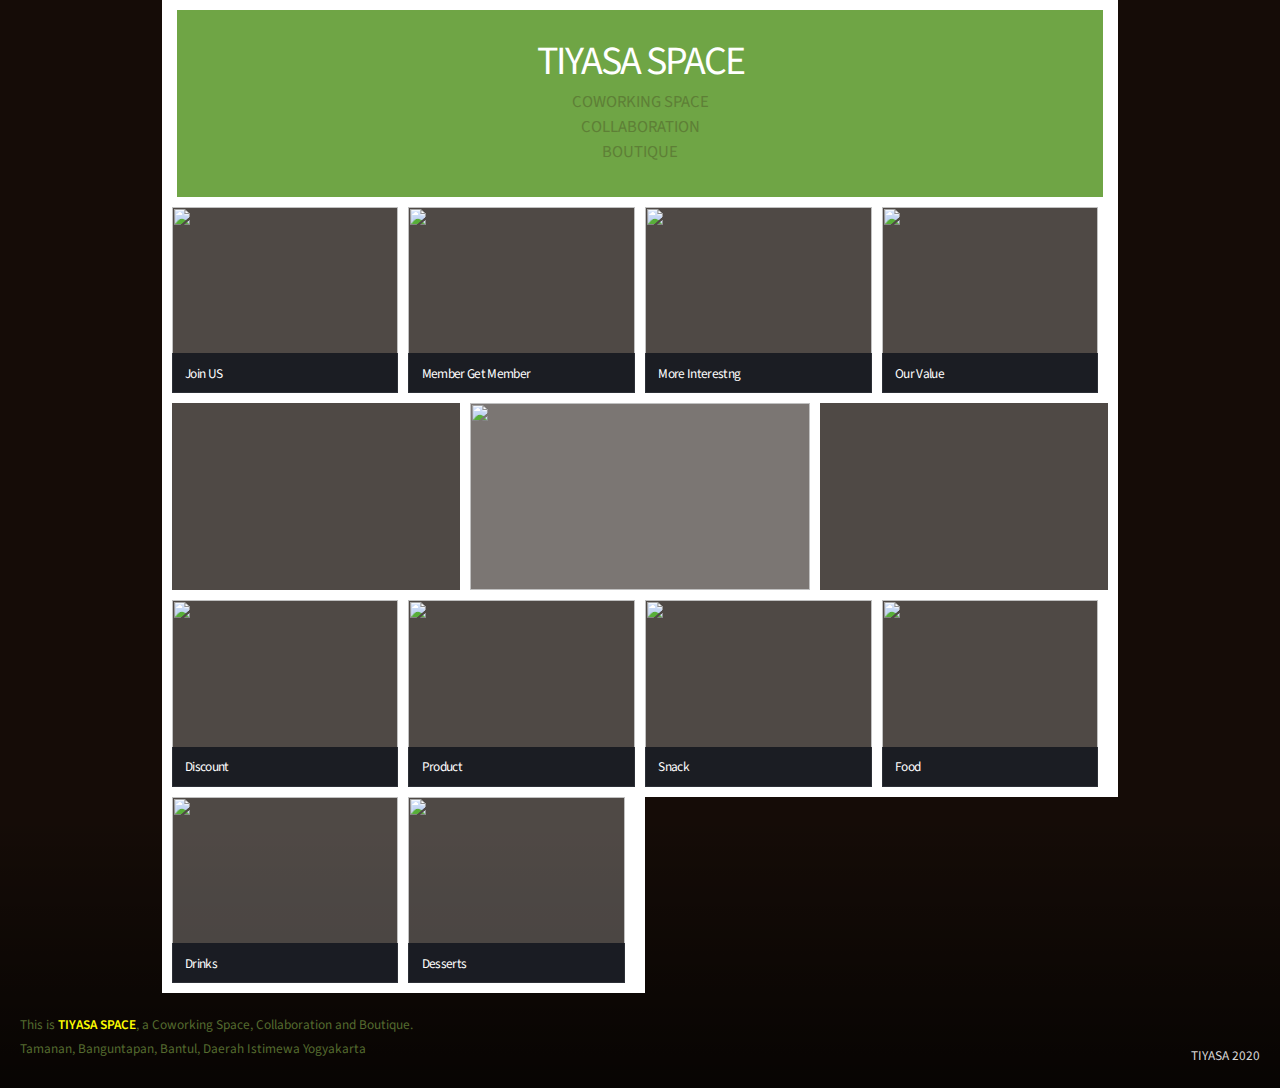
==== tiyasa2/index.html @ 37e42406 "index and css" ====
<!DOCTYPE HTML>
<!--
	Parallelism by HTML5 UP
	html5up.net | @ajlkn
	Free for personal and commercial use under the CCA 3.0 license (html5up.net/license)
-->
<html>
	<head>
		<title>TIYASA</title>
		<meta charset="utf-8" />
		<meta name="viewport" content="width=device-width, initial-scale=1, " />
		<link rel="stylesheet" href="assets/css/main.css" />
		<noscript><link rel="stylesheet" href="assets/css/noscript.css" /></noscript>
	</head>
	<body class="item">

		<!-- Wrapper -->
			<div id="wrapper">

				<!-- Main -->
					<section id="main">

						<div class="item">

								<div class="item intro span-4">
									<h1 align="center">TIYASA SPACE</h1>
									<p align="center">COWORKING SPACE </br>COLLABORATION<br />
									BOUTIQUE</p>
								</div>
						</div>


						<div class="items">

								<article class="item thumb span-1">
									<h2>Join US</h2>
									<a href="images/fulls/01.jpg" class="image"><img src="images/thumbs/01.jpg" alt=""></a>
								</article>

								<article class="item thumb span-1">
									<h2>Member Get Member</h2>
									<a href="images/fulls/02.jpg" class="image"><img src="images/thumbs/02.jpg" alt=""></a>
								</article>

								<article class="item thumb span-1">
									<h2>More Interestng</h2>
									<a href="images/fulls/03.jpg" class="image"><img src="images/thumbs/03.jpg" alt=""></a>
								</article>

								<article class="item thumb span-1">
									<h2>Our Value</h2>
									<a href="images/fulls/04.jpg" class="image"><img src="images/thumbs/04.jpg" alt=""></a>
								</article>
<!--
								<article class="item thumb span-2">
									<h2>Strategis to Build Collaboration</h2>
									<a href="images/fulls/05.jpg" class="image"><img src="images/thumbs/05.jpg" alt=""></a>
								</article>

								<article class="item thumb span-2">
									<h2>People Development</h2>
									<a href="images/fulls/06.jpg" class="image"><img src="images/thumbs/06.jpg" alt=""></a>
								</article>
-->
							</div>
							<div class="item thumb span-6">


								<article class="item thumb span-2" align="center" width="20%" height="20%" style="display: block; margin: auto; position: center;">
									<a href="images/thumbs/Menu_Tiyasa.jpg" class="image">
										<img src="images/thumbs/Menu_Tiyasa.jpg" alt=""></a>
								</article>
				
									<!-- <img src="images/thumbs/Menu_Tiyasa.jpg"  style="height:100%;" alt=""> --> 
							</div>
								

						<!-- Items -->

							<div class="items">

								<article class="item thumb span-1">
									<h2>Discount</h2><a href="images/fulls/Announcement-Kasir.jpg" class="image">
										<img src="images/thumbs/Announcement-Kasir.jpg" alt=""></a>
								</article>

								<article class="item thumb span-1">
									<h2>Product</h2><a href="images/fulls/foto.jpg" class="image">
									<img src="images/thumbs/foto.jpg" alt=""></a>
								</article>

								<article class="item thumb span-1">
									<h2>Snack</h2><a href="images/fulls/Menu_Tiyasa-02.jpg" class="image">
									<img src="images/thumbs/Menu_Tiyasa-02.jpg" alt=""></a>
								</article>

								<article class="item thumb span-1">
									<h2>Food</h2><a href="images/fulls/Menu_Tiyasa-03.jpg" class="image">
									<img src="images/thumbs/Menu_Tiyasa-03.jpg" alt=""></a>
								</article>

							</div>
							<div class="items">
								<article class="item thumb span-1">
									<h2>Drinks</h2><a href="images/fulls/Menu_Tiyasa-04.jpg" class="image">
									<img src="images/thumbs/Menu_Tiyasa-04.jpg" alt=""></a>
								</article>

								<article class="item thumb span-1">
									<h2>Desserts</h2><a href="images/fulls/Menu_Tiyasa-05.jpg" class="image">
									<img src="images/thumbs/Menu_Tiyasa-05.jpg" alt=""></a>
								</article>

							</div>

					</section>

				<!-- Footer -->
					<section id="footer">
						<section>
							<p>This is <strong>TIYASA SPACE</strong>, a Coworking Space, Collaboration and Boutique.</br>Tamanan, Banguntapan, Bantul, Daerah Istimewa Yogyakarta 
							</p>

						</section>		
						<section>
							<ul class="icons">
							<li>
								<a href="https://www.instagram.com/tiyasa.space/"><img src="images/ig_logo.png" alt="" style="width:20%;"></a></a>
								<a href="https://api.whatsapp.com/send?phone=6287836320206&text=Hi%20%2C%20TIYASA"><img src="images/wa_logo.png" alt="" style="width:20%;"></a></a>
							</ul>
							</li>
							</ul>
							<ul class="copyright">
								<li><a href="http://html5up.net">TIYASA 2020</a></li>
						</section>
					</section>

			</div>

		<!-- Scripts -->
			<script src="assets/js/jquery.min.js"></script>
			<script src="assets/js/jquery.poptrox.min.js"></script>
			<script src="assets/js/browser.min.js"></script>
			<script src="assets/js/breakpoints.min.js"></script>
			<script src="assets/js/util.js"></script>
			<script src="assets/js/main.js"></script>

	</body>
</html>
---- tiyasa2/assets/css/main.css ----
@import url("https://fonts.googleapis.com/css?family=Source+Sans+Pro:400,600");
@import url("fontawesome-all.min.css");

/*
	Parallelism by HTML5 UP
	html5up.net | @ajlkn
	Free for personal and commercial use under the CCA 3.0 license (html5up.net/license)
*/

html, body, div, span, applet, object,
iframe, h1, h2, h3, h4, h5, h6, p, blockquote,
pre, a, abbr, acronym, address, big, cite,
code, del, dfn, em, img, ins, kbd, q, s, samp,
small, strike, strong, sub, sup, tt, var, b,
u, i, center, dl, dt, dd, ol, ul, li, fieldset,
form, label, legend, table, caption, tbody,
tfoot, thead, tr, th, td, article, aside,
canvas, details, embed, figure, figcaption,
footer, header, hgroup, menu, nav, output, ruby,
section, summary, time, mark, audio, video {
	margin: 0;
	padding: 0;
	border: 0;
	font-size: 100%;
	font: inherit;
	vertical-align: baseline;}

article, aside, details, figcaption, figure,
footer, header, hgroup, menu, nav, section {
	display: block;}

body {
	line-height: 1;
}

ol, ul {
	list-style: none;
}

blockquote, q {
	quotes: none;
}

	blockquote:before, blockquote:after, q:before, q:after {
		content: '';
		content: none;
	}

table {
	border-collapse: collapse;
	border-spacing: 0;
}

body {
	-webkit-text-size-adjust: none;
}

mark {
	background-color: transparent;
	color: inherit;
}

input::-moz-focus-inner {
	border: 0;
	padding: 0;
}

input, select, textarea {
	-moz-appearance: none;
	-webkit-appearance: none;
	-ms-appearance: none;
	appearance: none;
}

/* Basic */

	html {
		box-sizing: border-box;
	}

	*, *:before, *:after {
		box-sizing: inherit;
	}

	body {
		background-image: url("images/overlay.png"), -moz-linear-gradient(top, rgba(0, 0, 0, 0) 75%, rgba(0, 0, 0, 0.65)), url("../../images/bg.jpg");
		background-image: url("images/overlay.png"), -webkit-linear-gradient(top, rgba(0, 0, 0, 0) 75%, rgba(0, 0, 0, 0.65)), url("../../images/bg.jpg");
		background-image: url("images/overlay.png"), -ms-linear-gradient(top, rgba(0, 0, 0, 0) 75%, rgba(0, 0, 0, 0.65)), url("../../images/bg.jpg");
		background-image: url("images/overlay.png"), linear-gradient(top, rgba(0, 0, 0, 0) 75%, rgba(0, 0, 0, 0.65)), url("../../images/bg.jpg");
		background-position: top left, bottom left, auto;
		background-size: auto, 100% 100%, cover;
		background-attachment: fixed;
		background-repeat: repeat, no-repeat, auto;
		position: relative;
		background-color: #150C07;
		line-height: 1.75em;
		overflow-x: hidden;
		overflow-y: auto;
	}

		body.is-preload *, body.is-preload *:before, body.is-preload *:after {
			-moz-animation: none !important;
			-webkit-animation: none !important;
			-ms-animation: none !important;
			animation: none !important;
			-moz-transition: none !important;
			-webkit-transition: none !important;
			-ms-transition: none !important;
			transition: none !important;
		}

		@media screen and (max-width: 1280px) {

			body {
				background-attachment: scroll;
			}

		}

		@media screen and (max-width: 736px) {

			body {
				background-attachment: scroll;
				background-size: auto, 100% 100%, 250% auto;
				background-repeat: repeat, no-repeat, no-repeat;
				background-position: top left, bottom left, 50% 0%;
			}

		}

	body, input, select, textarea {
		font-family: 'Source Sans Pro';
		font-weight: 400;
		padding: 0;
		font-size: 13pt;
		color: rgba(85,107,47);
	}

		@media screen and (max-width: 1680px) {

			body, input, select, textarea {
				font-size: 11pt;
			}

		}

		@media screen and (max-width: 1280px) {

			body, input, select, textarea {
				font-size: 10pt;
			}

		}

		@media screen and (max-width: 980px) {

			body, input, select, textarea {
				font-size: 11pt;
			}

		}

	a {
		color: #fff;
		color: rgba(255, 255, 255, 0.85);
		text-decoration: none;
		-moz-transition: color 0.25s ease-in-out;
		-webkit-transition: color 0.25s ease-in-out;
		-ms-transition: color 0.25s ease-in-out;
		transition: color 0.25s ease-in-out;
	}

		a:hover {
			color: #d64760;
		}

	h1, h2, h3, h4, h5, h6 {
		font-weight: 400;
		color: #fff;
		letter-spacing: -0.05em;
	}

	strong, b {
		color: ##ffff00;
		color: rgba(255,255,0,1);
		font-weight: 600;
	}

/* List */

	ul.icons {
		cursor: default;
		margin: 0 0 0.5em 0;
	}

		ul.icons li {
			display: inline-block;
			font-size: 1.5em;
			margin-left: 1em;
		}

			ul.icons li span {
				display: none;
			}

			ul.icons li a {
				opacity: 0.35;
				color: #fff;
				-moz-transition: opacity 0.25s ease-in-out;
				-webkit-transition: opacity 0.25s ease-in-out;
				-ms-transition: opacity 0.25s ease-in-out;
				transition: opacity 0.25s ease-in-out;
			}

				ul.icons li a:hover {
					opacity: 1.0;
				}

			ul.icons li:first-child {
				margin-left: 0;
			}

		@media screen and (max-width: 736px) {

			ul.icons {
				margin: 0 0 2em 0;
			}

		}

/* Icons */

	.icon {
		text-decoration: none;
		position: relative;
		text-decoration: none;
	}

		.icon:before {
			-moz-osx-font-smoothing: grayscale;
			-webkit-font-smoothing: antialiased;
			display: inline-block;
			font-style: normal;
			font-variant: normal;
			text-rendering: auto;
			line-height: 1;
			text-transform: none !important;
			font-family: 'Font Awesome 5 Free';
			font-weight: 400;
		}

		.icon:before {
			line-height: inherit;
		}

		.icon > .label {
			display: none;
		}

		.icon.solid:before {
			font-weight: 900;
		}

		.icon.brands:before {
			font-family: 'Font Awesome 5 Brands';
		}

/* Wrapper */

	#wrapper {
		min-height: 100vh;
		display: -moz-flex;
		display: -webkit-flex;
		display: -ms-flex;
		display: flex;
		-moz-flex-direction: column;
		-webkit-flex-direction: column;
		-ms-flex-direction: column;
		flex-direction: column;
		-moz-justify-content: space-between;
		-webkit-justify-content: space-between;
		-ms-justify-content: space-between;
		justify-content: space-between;
		-moz-align-items: center;
		-webkit-align-items: center;
		-ms-align-items: center;
		align-items: center;
		-moz-transition: -moz-filter 0.5s ease-in-out;
		-webkit-transition: -webkit-filter 0.5s ease-in-out;
		-ms-transition: -ms-filter 0.5s ease-in-out;
		transition: filter 0.5s ease-in-out;
	}

		#wrapper:before {
			content: '';
			display: block;
		}

		body.is-poptrox-visible #wrapper {
			-moz-filter: blur(0.25em);
			-webkit-filter: blur(0.25em);
			-ms-filter: blur(0.25em);
			filter: blur(0.25em);
		}

		@media screen and (max-width: 736px) {

			#wrapper {
				min-height: 0;
			}

		}

/* Scroll Zone */

	.scrollZone {
		position: fixed;
		width: 6rem;
		height: 100vh;
		cursor: -moz-grab;
		cursor: -webkit-grab;
		cursor: -ms-grab;
		cursor: grab;
		z-index: 10001;
	}

		.scrollZone.left {
			left: 0;
		}

		.scrollZone.right {
			right: 0;
		}

		@media screen and (max-width: 736px) {

			.scrollZone {
				display: none;
			}

		}

/* Main */

	#main {
		-moz-transition: opacity 1s ease-in-out;
		-webkit-transition: opacity 1s ease-in-out;
		-ms-transition: opacity 1s ease-in-out;
		transition: opacity 1s ease-in-out;
		-moz-transition-delay: 0.5s;
		-webkit-transition-delay: 0.5s;
		-ms-transition-delay: 0.5s;
		transition-delay: 0.5s;
		position: relative;
		z-index: 1;
		width: -moz-min-content;
		width: -webkit-min-content;
		width: -ms-min-content;
		width: min-content;
		max-width: 100vw;
		overflow-x: hidden;
		-webkit-overflow-scrolling: touch;
		padding: 5px;
	}

		#main .items {
			display: -moz-flex;
			display: -webkit-flex;
			display: -ms-flex;
			display: flex;
		}

			#main .items > :last-child {
				border-right: solid 10px #ffffff;
			}

		#main .item {
			-moz-flex-grow: 0;
			-webkit-flex-grow: 0;
			-ms-flex-grow: 0;
			flex-grow: 0;
			-moz-flex-shrink: 0;
			-webkit-flex-shrink: 0;
			-ms-flex-shrink: 0;
			flex-shrink: 0;
			margin: 5px;
			height: 16em;
			box-shadow: 0 0 0 10px #ffffff;
		}

			#main .item.span-1 {
				width: 20em;
			}

			#main .item.span-2 {
				width: 30em;
			}

			#main .item.span-3 {
				width: 40em;
			}

			#main .item.intro {
				background-color: #6fa545;
				background-image: url("images/overlay.png");
				display: -moz-flex;
				display: -webkit-flex;
				display: -ms-flex;
				display: flex;
				-moz-flex-direction: column;
				-webkit-flex-direction: column;
				-ms-flex-direction: column;
				flex-direction: column;
				-moz-justify-content: center;
				-webkit-justify-content: center;
				-ms-justify-content: center;
				justify-content: center;
				padding: 1em 3em;
			}

				#main .item.intro h1 {
					font-size: 3em;
					line-height: 1em;
				}

				#main .item.intro p {
					font-size: 1.25em;
					line-height: 1.5em;
					margin: 0.5em 0 0 0;
					opacity: 0.65;
				}

			#main .item.thumb {
				display: block;
				position: relative;
				background: rgba(255, 255, 255, 0.25);
				cursor: default;
			}

				#main .item.thumb h2 {
					position: absolute;
					bottom: 0;
					left: 0;
					background: rgba(18, 21, 29, 0.85);
					width: 100%;
					padding: 1em;
					font-weight: 400;
					line-height: 1em;
					z-index: 2;
				}

				#main .item.thumb img {
					display: block;
					z-index: 1;
					position: absolute;
					top: 0;
					left: 0;
					width: 100%;
					height: 100%;
					-moz-object-fit: cover;
					-webkit-object-fit: cover;
					-ms-object-fit: cover;
					object-fit: cover;
					-moz-object-position: center;
					-webkit-object-position: center;
					-ms-object-position: center;
					object-position: center;
					-moz-transition: opacity 0.75s ease-in-out;
					-webkit-transition: opacity 0.75s ease-in-out;
					-ms-transition: opacity 0.75s ease-in-out;
					transition: opacity 0.75s ease-in-out;
					-moz-transition-delay: 1.25s;
					-webkit-transition-delay: 1.25s;
					-ms-transition-delay: 1.25s;
					transition-delay: 1.25s;
				}

				#main .item.thumb.delay-1 img {
					-moz-transition-delay: 1.375s;
					-webkit-transition-delay: 1.375s;
					-ms-transition-delay: 1.375s;
					transition-delay: 1.375s;
				}

				#main .item.thumb.delay-2 img {
					-moz-transition-delay: 1.5s;
					-webkit-transition-delay: 1.5s;
					-ms-transition-delay: 1.5s;
					transition-delay: 1.5s;
				}

				#main .item.thumb.delay-3 img {
					-moz-transition-delay: 1.625s;
					-webkit-transition-delay: 1.625s;
					-ms-transition-delay: 1.625s;
					transition-delay: 1.625s;
				}

				#main .item.thumb.delay-4 img {
					-moz-transition-delay: 1.75s;
					-webkit-transition-delay: 1.75s;
					-ms-transition-delay: 1.75s;
					transition-delay: 1.75s;
				}

				#main .item.thumb.delay-5 img {
					-moz-transition-delay: 1.875s;
					-webkit-transition-delay: 1.875s;
					-ms-transition-delay: 1.875s;
					transition-delay: 1.875s;
				}

				#main .item.thumb.delay-6 img {
					-moz-transition-delay: 2s;
					-webkit-transition-delay: 2s;
					-ms-transition-delay: 2s;
					transition-delay: 2s;
				}

		body.is-preload #main {
			opacity: 0;
		}

			body.is-preload #main .item.thumb img {
				opacity: 0;
			}

		@media screen and (max-width: 1680px) {

			#main .item {
				height: 14em;
			}

				#main .item.span-1 {
					width: 17em;
				}

				#main .item.span-2 {
					width: 25.5em;
				}

				#main .item.span-3 {
					width: 34em;
				}

		}

		@media screen and (max-width: 736px) {

			#main {
				width: 100%;
				overflow-x: hidden;
				overflow-y: auto;
				padding: 2.5px;
			}

				#main .items {
					-moz-flex-wrap: wrap;
					-webkit-flex-wrap: wrap;
					-ms-flex-wrap: wrap;
					flex-wrap: wrap;
					-moz-justify-content: center;
					-webkit-justify-content: center;
					-ms-justify-content: center;
					justify-content: center;
				}

					#main .items > :last-child {
						border-right: 0;
					}

				#main .item {
					-moz-flex-grow: 1;
					-webkit-flex-grow: 1;
					-ms-flex-grow: 1;
					flex-grow: 1;
					-moz-flex-shrink: 1;
					-webkit-flex-shrink: 1;
					-ms-flex-shrink: 1;
					flex-shrink: 1;
					width: calc(50vw - 15px) !important;
					margin: 2.5px;
					box-shadow: 0 0 0 5px #ffffff;
				}

					#main .item.intro {
						width: calc(100vw - 20px) !important;
						text-align: center;
						height: auto;
						padding: 3em;
					}

						#main .item.intro h1 {
							font-size: 2em;
						}

						#main .item.intro p {
							font-size: 1em;
						}

					#main .item.thumb h2 {
						display: none;
					}

		}

		@media screen and (max-width: 480px) {

			#main .item {
				height: 10em;
			}

		}

/* Header */

	#footer {
		width: 100%;
		padding: 1.5em;
		display: -moz-flex;
		display: -webkit-flex;
		display: -ms-flex;
		display: flex;
		-moz-justify-content: space-between;
		-webkit-justify-content: space-between;
		-ms-justify-content: space-between;
		justify-content: space-between;
		position: relative;
		z-index: 10002;
	}

		#footer > section:first-child {
			text-align: left;
			max-width: 36em;
			padding-right: 2em;
		}

		#footer > section:last-child {
			text-align: right;
			max-width: 36em;
		}

		#footer h2 {
			font-size: 2.25em;
			margin: 0 0 1em 0;
		}

		#footer .copyright li {
			display: inline-block;
			margin-left: 1em;
			padding-left: 1em;
			border-left: solid 1px rgba(255, 255, 255, 0.25);
			line-height: 1em;
		}

			#footer .copyright li:first-child {
				border-left: 0;
				margin-left: 0;
				padding-left: 0;
			}

		@media screen and (max-width: 980px) {

			#footer {
				-moz-flex-direction: column;
				-webkit-flex-direction: column;
				-ms-flex-direction: column;
				flex-direction: column;
			}

				#footer > section:first-child {
					width: 100%;
					padding-right: 0;
				}

				#footer > section:last-child {
					text-align: left;
					margin: 1.5em 0 0 0;
					width: 100%;
				}

		}

		@media screen and (max-width: 736px) {

			#footer {
				text-align: center;
				padding: 3em;
			}

				#footer > section:first-child {
					text-align: center;
					max-width: 100%;
				}

				#footer > section:last-child {
					text-align: center;
					max-width: 100%;
				}

				#footer .copyright li {
					display: block;
					margin: 0.75em 0 0 0;
					padding-left: 0;
					border-left: 0;
				}

					#footer .copyright li:first-child {
						margin-top: 0;
					}

		}

/* Popup */

	.poptrox-popup {
		background: #1a1f2c;
		background: rgba(18, 21, 29, 0.9);
		box-shadow: 0px 0px 0px 10px #fff, 0px 10px 60px 10px rgba(8, 11, 19, 0.55);
		cursor: default;
	}

		.poptrox-popup .loader {
			display: block;
			width: 48px;
			height: 48px;
			position: absolute;
			top: 50%;
			left: 50%;
			margin: -24px 0 0 -24px;
			background: url("images/loader.gif");
			opacity: 0.25;
		}

		.poptrox-popup .caption {
			position: absolute;
			bottom: 0;
			left: 0;
			background: #1a1f2c;
			background: rgba(18, 21, 29, 0.85);
			display: block;
			width: 100%;
			line-height: 75px;
			text-align: center;
			font-size: 1.25em;
			color: #fff;
		}

		.poptrox-popup .nav-next, .poptrox-popup .nav-previous {
			text-decoration: none;
			font-weight: normal;
			font-style: normal;
			-moz-transition: opacity 0.25s ease-in-out;
			-webkit-transition: opacity 0.25s ease-in-out;
			-ms-transition: opacity 0.25s ease-in-out;
			transition: opacity 0.25s ease-in-out;
			opacity: 0.35;
		}

			.poptrox-popup .nav-next:hover, .poptrox-popup .nav-previous:hover {
				opacity: 1.0;
			}

		.poptrox-popup .nav-next, .poptrox-popup .nav-previous {
			text-decoration: none;
			text-transform: none !important;
			width: 150px;
			height: 75px;
			position: absolute;
			bottom: 0;
			cursor: pointer;
			font-size: 3em;
			line-height: 75px;
		}

			.poptrox-popup .nav-next:before, .poptrox-popup .nav-previous:before {
				-moz-osx-font-smoothing: grayscale;
				-webkit-font-smoothing: antialiased;
				display: inline-block;
				font-style: normal;
				font-variant: normal;
				text-rendering: auto;
				line-height: 1;
				text-transform: none !important;
				font-family: 'Font Awesome 5 Free';
				font-weight: 900;
			}

		.poptrox-popup .nav-next {
			right: 0;
			text-align: right;
			padding-right: 30px;
		}

			.poptrox-popup .nav-next:before {
				content: '\f105';
			}

		.poptrox-popup .nav-previous {
			left: 0;
			text-align: left;
			padding-left: 30px;
		}

			.poptrox-popup .nav-previous:before {
				content: '\f104';
			}

		@media screen and (max-width: 736px) {

			.poptrox-popup {
				background: #0a0f1c;
				box-shadow: 0px 0px 30px 10px rgba(8, 11, 19, 0.85);
				border: solid 2.5px #fff;
				-moz-box-sizing: content-box;
				-webkit-box-sizing: content-box;
				-ms-box-sizing: content-box;
				box-sizing: content-box;
			}

				.poptrox-popup .caption {
					display: none !important;
				}

				.poptrox-popup .nav-next {
					display: none !important;
				}

				.poptrox-popup .nav-previous {
					display: none !important;
				}

		}
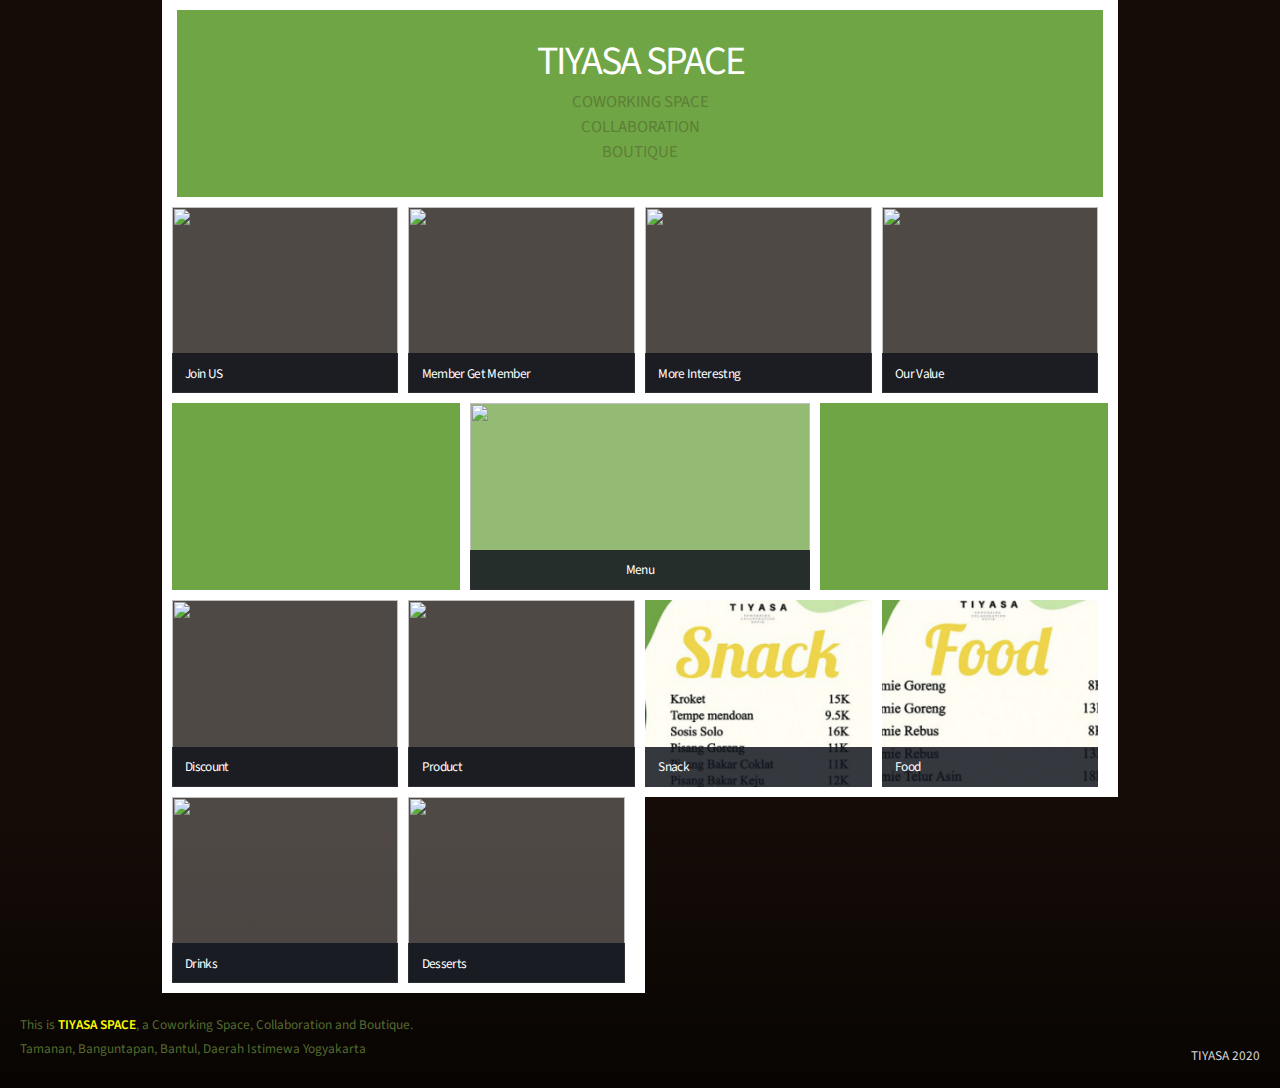
==== commit ac96592e: "Update index.html" ====
--- a/tiyasa2/index.html
+++ b/tiyasa2/index.html
@@ -63,10 +63,11 @@
 								</article>
 -->
 							</div>
-							<div class="item thumb span-6">
+							<div class="item intro span-6">
 
 
 								<article class="item thumb span-2" align="center" width="20%" height="20%" style="display: block; margin: auto; position: center;">
+									<h2>Menu</h2>
 									<a href="images/thumbs/Menu_Tiyasa.jpg" class="image">
 										<img src="images/thumbs/Menu_Tiyasa.jpg" alt=""></a>
 								</article>
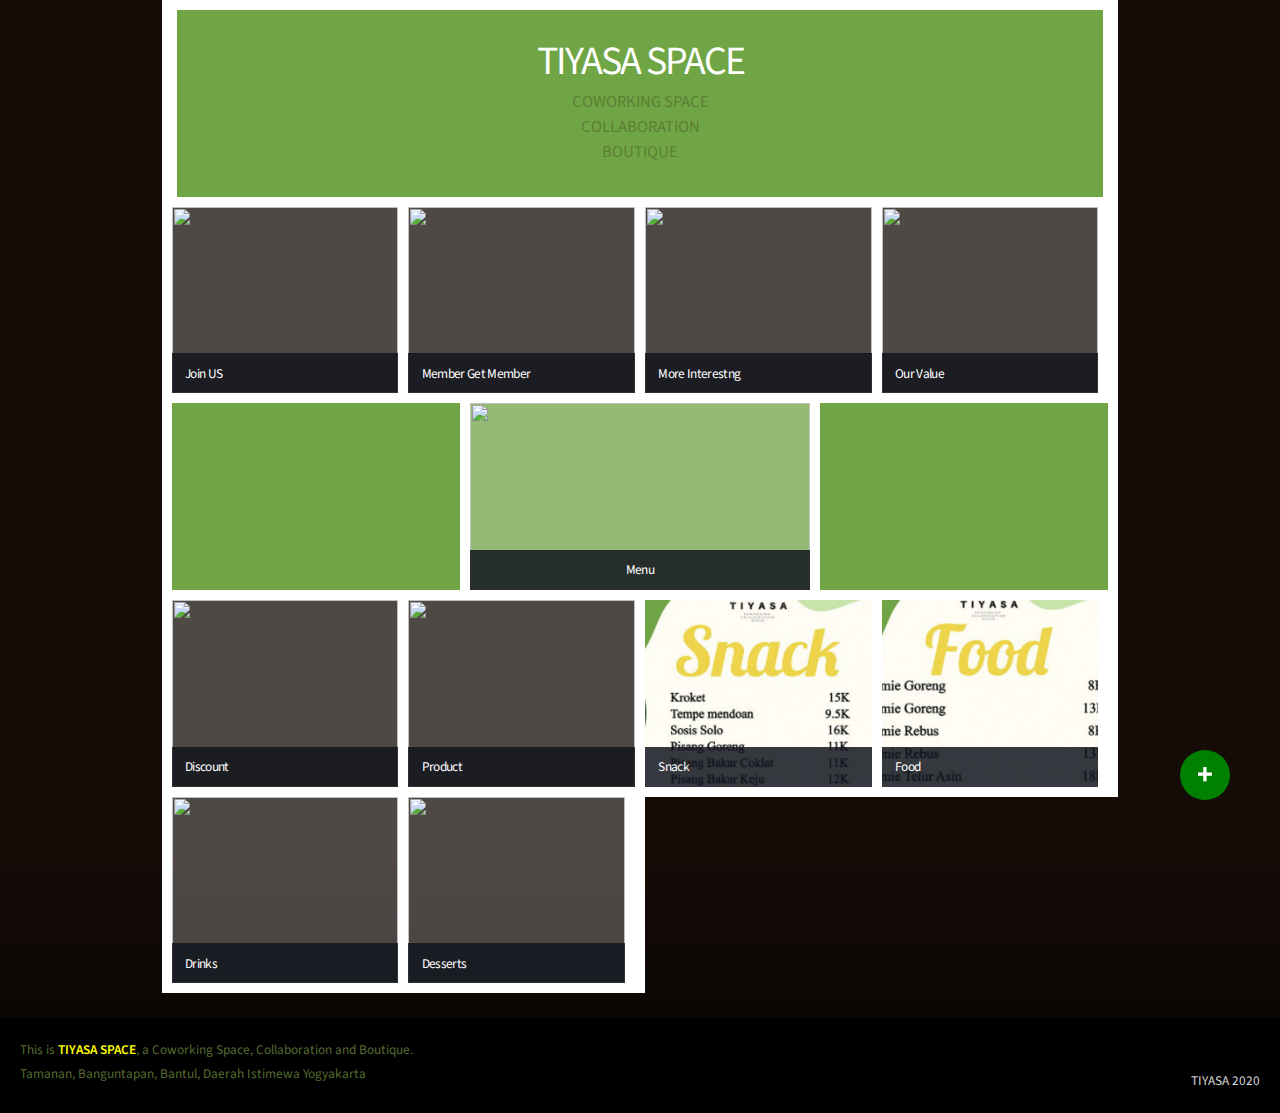
==== commit 7c81ce06: "update index" ====
--- a/tiyasa2/index.html
+++ b/tiyasa2/index.html
@@ -5,53 +5,60 @@
 	Free for personal and commercial use under the CCA 3.0 license (html5up.net/license)
 -->
 <html>
-	<head>
-		<title>TIYASA</title>
-		<meta charset="utf-8" />
-		<meta name="viewport" content="width=device-width, initial-scale=1, " />
-		<link rel="stylesheet" href="assets/css/main.css" />
-		<noscript><link rel="stylesheet" href="assets/css/noscript.css" /></noscript>
-	</head>
-	<body class="item">
 
-		<!-- Wrapper -->
-			<div id="wrapper">
+<head>
+	<title>TIYASA</title>
+	<meta charset="utf-8" />
+	<meta name="viewport" content="width=device-width, initial-scale=1" />
+	<link rel="stylesheet" href="assets/css/main.css" />
+	<noscript>
+		<link rel="stylesheet" href="assets/css/noscript.css" /></noscript>
+</head>
 
-				<!-- Main -->
-					<section id="main">
+<body class="item">
 
-						<div class="item">
+	<!-- Wrapper -->
+	<div id="wrapper">
 
-								<div class="item intro span-4">
-									<h1 align="center">TIYASA SPACE</h1>
-									<p align="center">COWORKING SPACE </br>COLLABORATION<br />
-									BOUTIQUE</p>
-								</div>
-						</div>
+		<!-- Main -->
+		<section id="main">
+
+			<a class="act-btn" href="upload_image.php">
+				+
+			</a>
+
+			<div class="item">
+
+				<div class="item intro span-4">
+					<h1 align="center">TIYASA SPACE</h1>
+					<p align="center">COWORKING SPACE </br>COLLABORATION<br />
+						BOUTIQUE</p>
+				</div>
+			</div>
 
 
-						<div class="items">
+			<div class="items">
 
-								<article class="item thumb span-1">
-									<h2>Join US</h2>
-									<a href="images/fulls/01.jpg" class="image"><img src="images/thumbs/01.jpg" alt=""></a>
-								</article>
+				<article class="item thumb span-1">
+					<h2>Join US</h2>
+					<a href="images/fulls/01.jpg" class="image"><img src="images/thumbs/01.jpg" alt=""></a>
+				</article>
 
-								<article class="item thumb span-1">
-									<h2>Member Get Member</h2>
-									<a href="images/fulls/02.jpg" class="image"><img src="images/thumbs/02.jpg" alt=""></a>
-								</article>
+				<article class="item thumb span-1">
+					<h2>Member Get Member</h2>
+					<a href="images/fulls/02.jpg" class="image"><img src="images/thumbs/02.jpg" alt=""></a>
+				</article>
 
-								<article class="item thumb span-1">
-									<h2>More Interestng</h2>
-									<a href="images/fulls/03.jpg" class="image"><img src="images/thumbs/03.jpg" alt=""></a>
-								</article>
+				<article class="item thumb span-1">
+					<h2>More Interestng</h2>
+					<a href="images/fulls/03.jpg" class="image"><img src="images/thumbs/03.jpg" alt=""></a>
+				</article>
 
-								<article class="item thumb span-1">
-									<h2>Our Value</h2>
-									<a href="images/fulls/04.jpg" class="image"><img src="images/thumbs/04.jpg" alt=""></a>
-								</article>
-<!--
+				<article class="item thumb span-1">
+					<h2>Our Value</h2>
+					<a href="images/fulls/04.jpg" class="image"><img src="images/thumbs/04.jpg" alt=""></a>
+				</article>
+				<!--
 								<article class="item thumb span-2">
 									<h2>Strategis to Build Collaboration</h2>
 									<a href="images/fulls/05.jpg" class="image"><img src="images/thumbs/05.jpg" alt=""></a>
@@ -62,89 +69,94 @@
 									<a href="images/fulls/06.jpg" class="image"><img src="images/thumbs/06.jpg" alt=""></a>
 								</article>
 -->
-							</div>
-							<div class="item intro span-6">
+			</div>
+			<div class="item intro span-6">
 
 
-								<article class="item thumb span-2" align="center" width="20%" height="20%" style="display: block; margin: auto; position: center;">
-									<h2>Menu</h2>
-									<a href="images/thumbs/Menu_Tiyasa.jpg" class="image">
-										<img src="images/thumbs/Menu_Tiyasa.jpg" alt=""></a>
-								</article>
-				
-									<!-- <img src="images/thumbs/Menu_Tiyasa.jpg"  style="height:100%;" alt=""> --> 
-							</div>
-								
+				<article class="item thumb span-2" align="center" width="20%" height="20%"
+					style="display: block; margin: auto; position: center;">
+					<h2>Menu</h2>
+					<a href="images/thumbs/Menu_Tiyasa.jpg" class="image">
+						<img src="images/thumbs/Menu_Tiyasa.jpg" alt=""></a>
+				</article>
 
-						<!-- Items -->
+				<!-- <img src="images/thumbs/Menu_Tiyasa.jpg"  style="height:100%;" alt=""> -->
+			</div>
 
-							<div class="items">
 
-								<article class="item thumb span-1">
-									<h2>Discount</h2><a href="images/fulls/Announcement-Kasir.jpg" class="image">
-										<img src="images/thumbs/Announcement-Kasir.jpg" alt=""></a>
-								</article>
+			<!-- Items -->
 
-								<article class="item thumb span-1">
-									<h2>Product</h2><a href="images/fulls/foto.jpg" class="image">
-									<img src="images/thumbs/foto.jpg" alt=""></a>
-								</article>
+			<div class="items">
 
-								<article class="item thumb span-1">
-									<h2>Snack</h2><a href="images/fulls/Menu_Tiyasa-02.jpg" class="image">
-									<img src="images/thumbs/Menu_Tiyasa-02.jpg" alt=""></a>
-								</article>
+				<article class="item thumb span-1">
+					<h2>Discount</h2><a href="images/fulls/Announcement-Kasir.jpg" class="image">
+						<img src="images/thumbs/Announcement-Kasir.jpg" alt=""></a>
+				</article>
 
-								<article class="item thumb span-1">
-									<h2>Food</h2><a href="images/fulls/Menu_Tiyasa-03.jpg" class="image">
-									<img src="images/thumbs/Menu_Tiyasa-03.jpg" alt=""></a>
-								</article>
+				<article class="item thumb span-1">
+					<h2>Product</h2><a href="images/fulls/foto.jpg" class="image">
+						<img src="images/thumbs/foto.jpg" alt=""></a>
+				</article>
 
-							</div>
-							<div class="items">
-								<article class="item thumb span-1">
-									<h2>Drinks</h2><a href="images/fulls/Menu_Tiyasa-04.jpg" class="image">
-									<img src="images/thumbs/Menu_Tiyasa-04.jpg" alt=""></a>
-								</article>
+				<article class="item thumb span-1">
+					<h2>Snack</h2><a href="images/fulls/Menu_Tiyasa-02.jpg" class="image">
+						<img src="images/thumbs/Menu_Tiyasa-02.jpg" alt=""></a>
+				</article>
 
-								<article class="item thumb span-1">
-									<h2>Desserts</h2><a href="images/fulls/Menu_Tiyasa-05.jpg" class="image">
-									<img src="images/thumbs/Menu_Tiyasa-05.jpg" alt=""></a>
-								</article>
+				<article class="item thumb span-1">
+					<h2>Food</h2><a href="images/fulls/Menu_Tiyasa-03.jpg" class="image">
+						<img src="images/thumbs/Menu_Tiyasa-03.jpg" alt=""></a>
+				</article>
 
-							</div>
+			</div>
+			<div class="items">
+				<article class="item thumb span-1">
+					<h2>Drinks</h2><a href="images/fulls/Menu_Tiyasa-04.jpg" class="image">
+						<img src="images/thumbs/Menu_Tiyasa-04.jpg" alt=""></a>
+				</article>
 
-					</section>
-
-				<!-- Footer -->
-					<section id="footer">
-						<section>
-							<p>This is <strong>TIYASA SPACE</strong>, a Coworking Space, Collaboration and Boutique.</br>Tamanan, Banguntapan, Bantul, Daerah Istimewa Yogyakarta 
-							</p>
-
-						</section>		
-						<section>
-							<ul class="icons">
-							<li>
-								<a href="https://www.instagram.com/tiyasa.space/"><img src="images/ig_logo.png" alt="" style="width:20%;"></a></a>
-								<a href="https://api.whatsapp.com/send?phone=6287836320206&text=Hi%20%2C%20TIYASA"><img src="images/wa_logo.png" alt="" style="width:20%;"></a></a>
-							</ul>
-							</li>
-							</ul>
-							<ul class="copyright">
-								<li><a href="http://html5up.net">TIYASA 2020</a></li>
-						</section>
-					</section>
+				<article class="item thumb span-1">
+					<h2>Desserts</h2><a href="images/fulls/Menu_Tiyasa-05.jpg" class="image">
+						<img src="images/thumbs/Menu_Tiyasa-05.jpg" alt=""></a>
+				</article>
 
 			</div>
 
-		<!-- Scripts -->
-			<script src="assets/js/jquery.min.js"></script>
-			<script src="assets/js/jquery.poptrox.min.js"></script>
-			<script src="assets/js/browser.min.js"></script>
-			<script src="assets/js/breakpoints.min.js"></script>
-			<script src="assets/js/util.js"></script>
-			<script src="assets/js/main.js"></script>
+		</section>
 
-	</body>
-</html>
+		<!-- Footer -->
+		<section id="footer">
+			<section>
+				<p>This is <strong>TIYASA SPACE</strong>, a Coworking Space, Collaboration and Boutique.</br>Tamanan,
+					Banguntapan, Bantul, Daerah Istimewa Yogyakarta
+				</p>
+
+			</section>
+			<section>
+				<ul class="icons">
+					<li>
+						<a href="https://www.instagram.com/tiyasa.space/"><img src="images/ig_logo.png" alt=""
+								style="width:20%;"></a></a>
+						<a href="https://api.whatsapp.com/send?phone=6287836320206&text=Hi%20%2C%20TIYASA"><img
+								src="images/wa_logo.png" alt="" style="width:20%;"></a></a>
+				</ul>
+				</li>
+				</ul>
+				<ul class="copyright">
+					<li><a href="http://html5up.net">TIYASA 2020</a></li>
+			</section>
+		</section>
+
+	</div>
+
+	<!-- Scripts -->
+	<script src="assets/js/jquery.min.js"></script>
+	<script src="assets/js/jquery.poptrox.min.js"></script>
+	<script src="assets/js/browser.min.js"></script>
+	<script src="assets/js/breakpoints.min.js"></script>
+	<script src="assets/js/util.js"></script>
+	<script src="assets/js/main.js"></script>
+
+</body>
+
+</html>--- a/tiyasa2/assets/css/main.css
+++ b/tiyasa2/assets/css/main.css
@@ -181,7 +181,7 @@
 	}
 
 	strong, b {
-		color: ##ffff00;
+		color: #ffff00;
 		color: rgba(255,255,0,1);
 		font-weight: 600;
 	}
@@ -315,7 +315,7 @@
 
 	.scrollZone {
 		position: fixed;
-		width: 6rem;
+		width: 1rem;
 		height: 100vh;
 		cursor: -moz-grab;
 		cursor: -webkit-grab;
@@ -361,6 +361,7 @@
 		overflow-x: hidden;
 		-webkit-overflow-scrolling: touch;
 		padding: 5px;
+		margin-bottom: 25px;
 	}
 
 		#main .items {
@@ -617,6 +618,9 @@
 	#footer {
 		width: 100%;
 		padding: 1.5em;
+		margin-left: 100px;
+		margin-right: 100px;
+		background:black;
 		display: -moz-flex;
 		display: -webkit-flex;
 		display: -ms-flex;
@@ -830,4 +834,25 @@
 					display: none !important;
 				}
 
-		}+		}
+
+		.act-btn{
+            background:green;
+            display: block;
+            width: 50px;
+            height: 50px;
+            line-height: 50px;
+            text-align: center;
+            color: white;
+            font-size: 30px;
+            font-weight: bold;
+            border-radius: 50%;
+            -webkit-border-radius: 50%;
+            text-decoration: none;
+            transition: ease all 0.3s;
+            position: fixed;
+            right: 50px;
+            bottom:100px;
+		}
+		
+		.act-btn:hover{background: blue}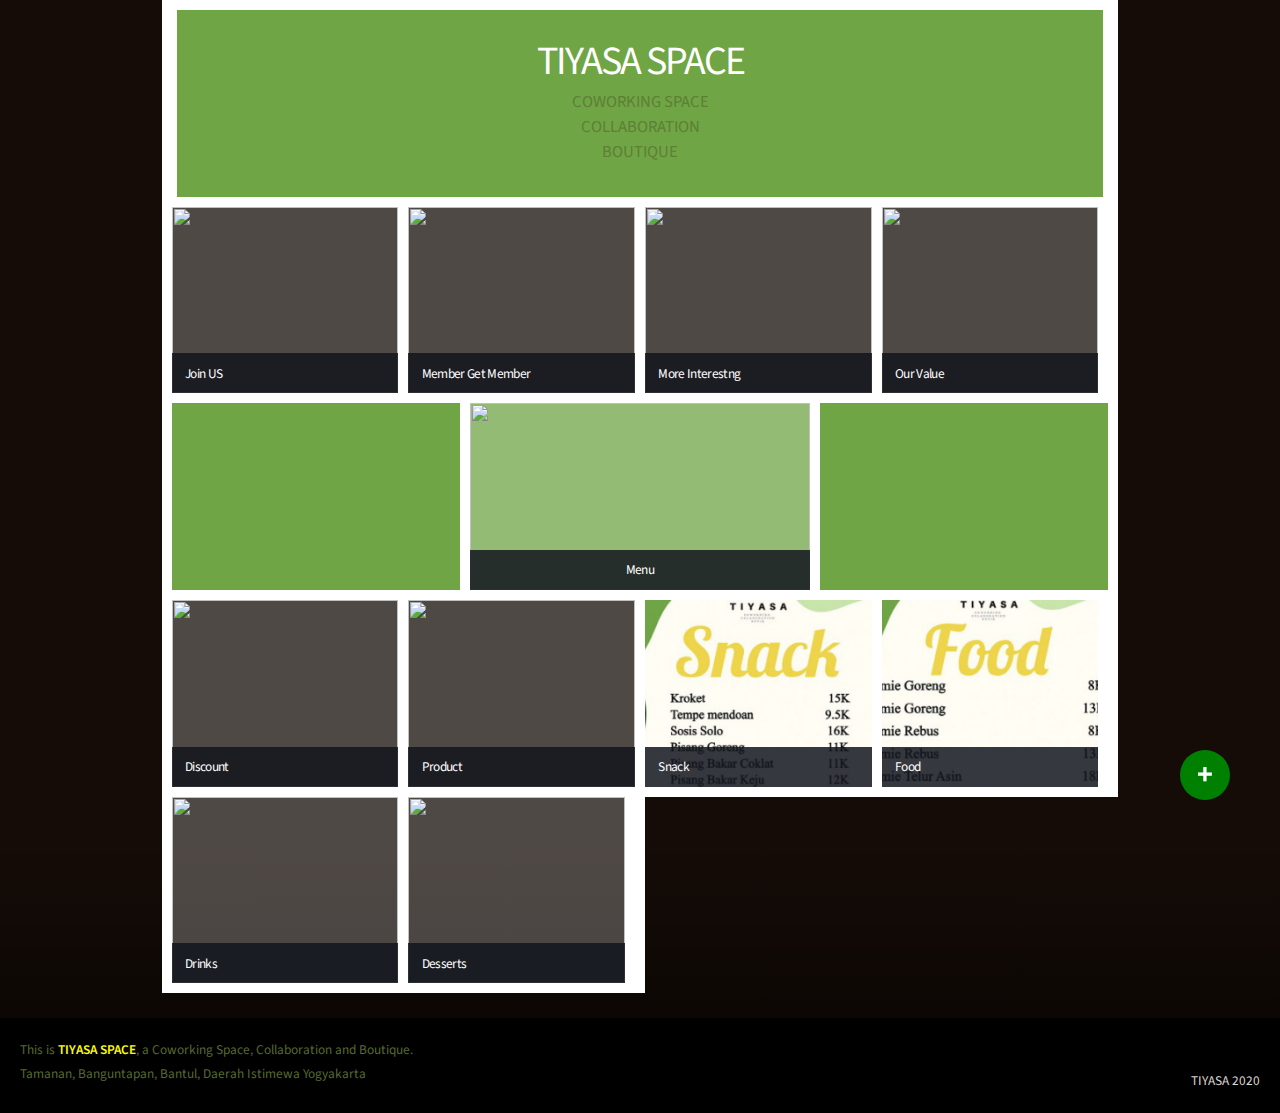
==== commit 7db838a2: "up" ====
--- a/tiyasa2/index.html
+++ b/tiyasa2/index.html
@@ -23,7 +23,7 @@
 		<!-- Main -->
 		<section id="main">
 
-			<a class="act-btn" href="upload_image.php">
+			<a class="act-btn" href="upload_image.php" target="_blank">
 				+
 			</a>
 
--- a/tiyasa2/assets/css/main.css
+++ b/tiyasa2/assets/css/main.css
@@ -836,6 +836,20 @@
 
 		}
 
+
+		.buton {
+			background-color: #6fa545;
+			/*border: none;*/
+    	color: #fff;      /* WHITE */
+    font-size: 16px;
+    padding: 1em 2em;
+    
+}
+ 
+.social-media-button:hover {
+    opacity: 0.9;
+}
+
 		.act-btn{
             background:green;
             display: block;
@@ -855,4 +869,5 @@
             bottom:100px;
 		}
 		
-		.act-btn:hover{background: blue}+		.act-btn:hover{background: blue}
+
